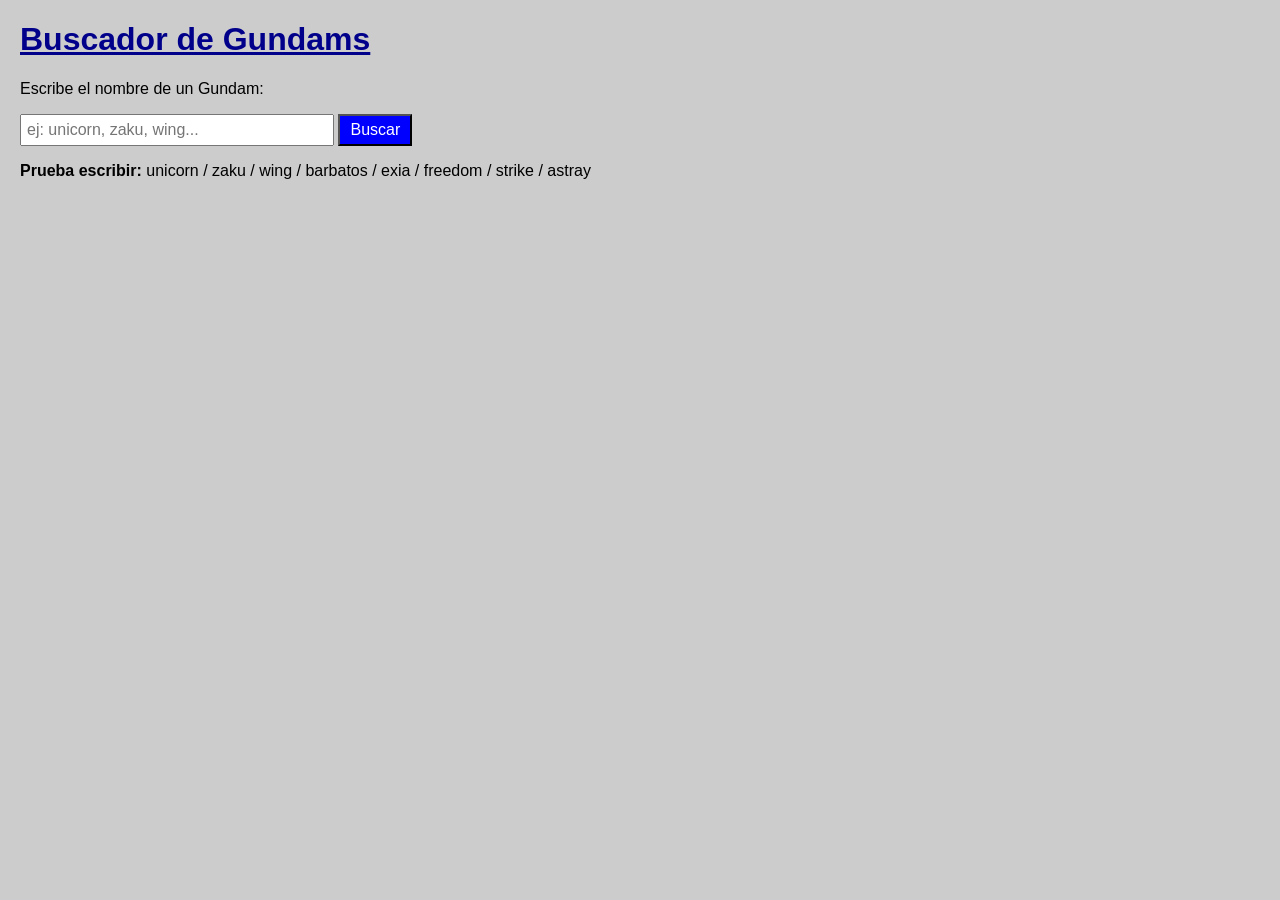
==== first-API/index.html @ 1813cf63 "Subida de mis tareas" ====
<!DOCTYPE html>
<html>
<head>
    <title>Buscador de Gundams</title>
    <link rel="stylesheet" href="styles.css">
</head>
<body>

    <h1>Buscador de Gundams</h1>

    <p>Escribe el nombre de un Gundam:</p>

    <input type="text" id="busqueda" placeholder="ej: unicorn, zaku, wing...">
    <button onclick="buscar()">Buscar</button>

    <p><b>Prueba escribir:</b> unicorn / zaku / wing / barbatos / exia / freedom / strike / astray</p>

    <p id="mensaje"></p>

    <div id="resultado"></div>

    <script>
        async function buscar() {
            var texto = document.getElementById("busqueda").value;

            if (texto == "") {
                document.getElementById("mensaje").innerText = "Por favor escribe algo!";
                return;
            }

            document.getElementById("mensaje").innerText = "Buscando...";
            document.getElementById("resultado").innerHTML = "";

            var respuesta = await fetch("https://gundam-api.pages.dev/api/gundams?page=1&limit=20");
            var datos = await respuesta.json();

            var encontrado = null;
            for (var i = 0; i < datos.results.length; i++) {
                if (datos.results[i].name.toLowerCase().includes(texto.toLowerCase())) {
                    encontrado = datos.results[i];
                    break;
                }
            }

            if (encontrado == null) {
                document.getElementById("mensaje").innerText = "No se encontro nada para: " + texto;
                return;
            }

            document.getElementById("mensaje").innerText = "Encontrado!";

            var div = document.createElement("div");
            div.className = "carta";

            if (encontrado.imgUrl) {
                var img = document.createElement("img");
                img.src = encontrado.imgUrl;
                img.alt = encontrado.name;
                div.appendChild(img);
            }

            var nombre = document.createElement("p");
            nombre.innerText = encontrado.name;
            div.appendChild(nombre);

            if (encontrado.header) {
                var desc = document.createElement("p");
                desc.className = "desc";
                desc.innerText = encontrado.header;
                div.appendChild(desc);
            }

            document.getElementById("resultado").appendChild(div);
        }

        document.getElementById("busqueda").addEventListener("keydown", function(e) {
            if (e.key == "Enter") buscar();
        });
    </script>

</body>
</html>
---- first-API/styles.css ----
body {
    background-color: #cccccc;
    font-family: Arial;
    margin: 20px;
}

h1 {
    color: darkblue;
    text-decoration: underline;
}

input {
    width: 300px;
    padding: 5px;
    font-size: 16px;
}

button {
    padding: 5px 10px;
    font-size: 16px;
    background-color: blue;
    color: white;
    cursor: pointer;
}

button:hover {
    background-color: darkblue;
}

#resultados {
    display: flex;
    flex-wrap: wrap;
    gap: 10px;
    margin-top: 10px;
}

.carta {
    background-color: white;
    border: 2px solid black;
    padding: 5px;
    text-align: center;
    width: 180px;
}

.carta img {
    width: 170px;
    height: 170px;
    object-fit: contain;
}

.carta p {
    font-size: 11px;
    margin: 4px 0 0 0;
    font-weight: bold;
}

#mensaje {
    color: red;
    font-weight: bold;
}

.carta .desc {
    font-size: 10px;
    color: #333;
    font-weight: normal;
    margin-top: 4px;
    text-align: left;
}
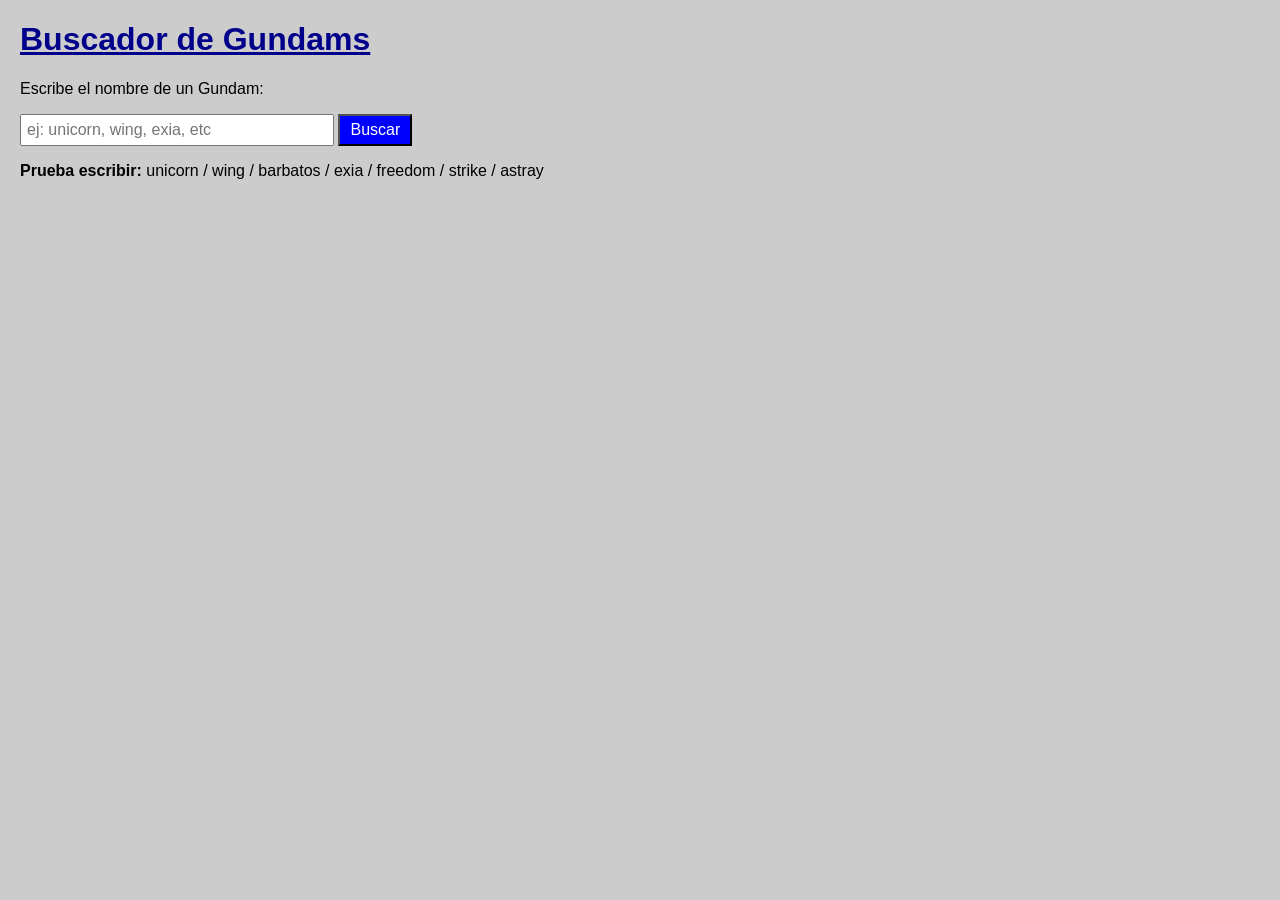
==== commit 0c720864: "actualización de gundams" ====
--- a/first-API/index.html
+++ b/first-API/index.html
@@ -10,10 +10,10 @@
 
     <p>Escribe el nombre de un Gundam:</p>
 
-    <input type="text" id="busqueda" placeholder="ej: unicorn, zaku, wing...">
+    <input type="text" id="busqueda" placeholder="ej: unicorn, wing, exia, etc">
     <button onclick="buscar()">Buscar</button>
 
-    <p><b>Prueba escribir:</b> unicorn / zaku / wing / barbatos / exia / freedom / strike / astray</p>
+    <p><b>Prueba escribir:</b> unicorn / wing / barbatos / exia / freedom / strike / astray</p>
 
     <p id="mensaje"></p>
 
@@ -21,7 +21,7 @@
 
     <script>
         async function buscar() {
-            var texto = document.getElementById("busqueda").value;
+            const texto = document.getElementById("busqueda").value;
 
             if (texto == "") {
                 document.getElementById("mensaje").innerText = "Por favor escribe algo!";
@@ -31,11 +31,10 @@
             document.getElementById("mensaje").innerText = "Buscando...";
             document.getElementById("resultado").innerHTML = "";
 
-            var respuesta = await fetch("https://gundam-api.pages.dev/api/gundams?page=1&limit=20");
-            var datos = await respuesta.json();
-
-            var encontrado = null;
-            for (var i = 0; i < datos.results.length; i++) {
+            const respuesta = await fetch("https://corsproxy.io/?https://gundam-api.pages.dev/api/gundams?page=1&limit=828");
+            const datos = await respuesta.json();
+            let encontrado = null;
+            for (let i = 0; i < datos.results.length; i++) {
                 if (datos.results[i].name.toLowerCase().includes(texto.toLowerCase())) {
                     encontrado = datos.results[i];
                     break;
@@ -49,22 +48,22 @@
 
             document.getElementById("mensaje").innerText = "Encontrado!";
 
-            var div = document.createElement("div");
+            const div = document.createElement("div");
             div.className = "carta";
 
             if (encontrado.imgUrl) {
-                var img = document.createElement("img");
+                const img = document.createElement("img");
                 img.src = encontrado.imgUrl;
                 img.alt = encontrado.name;
                 div.appendChild(img);
             }
 
-            var nombre = document.createElement("p");
+            const nombre = document.createElement("p");
             nombre.innerText = encontrado.name;
             div.appendChild(nombre);
 
             if (encontrado.header) {
-                var desc = document.createElement("p");
+                const desc = document.createElement("p");
                 desc.className = "desc";
                 desc.innerText = encontrado.header;
                 div.appendChild(desc);
@@ -79,4 +78,4 @@
     </script>
 
 </body>
-</html>+</html>
